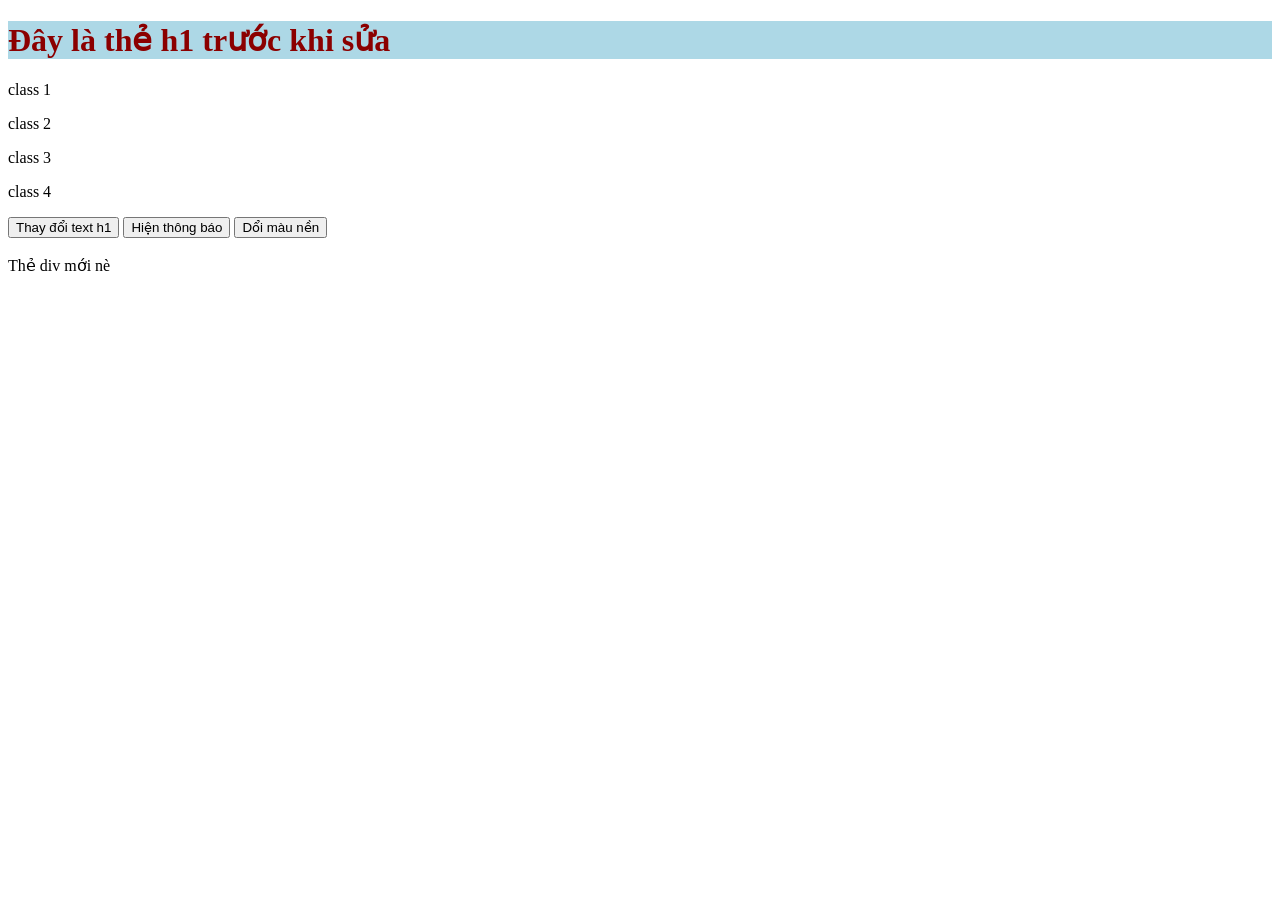
==== Lesson4/index.html @ 7419bf96 "Lesson 4" ====
<!DOCTYPE html>
<html lang="en">
<head>
    <meta charset="UTF-8">
    <meta name="viewport" content="width=device-width, initial-scale=1.0">
    <title>Lesson 4</title>
    <!-- Liên kết CSS -->
    <link rel="stylesheet" href="./style.css">
</head>
<body>
    <h1 id="myH1">Đây là thẻ h1 trước khi sửa</h1>

    <p class="myClass">class 1</p>
    <p class="myClass">class 2</p>
    <p class="myClass">class 3</p>
    <p class="myClass">class 4</p>

    <!-- Thực hành DOM -->
    <button id="btn1" onClick="changeText()">Thay đổi text h1</button>
    <button id="btn2" onClick="showAlert()">Hiện thông báo</button>
    <button id="btn3">Dổi màu nền</button>

    <br><br>

    <!-- Liên kết js -->
    <script src="./script.js"></script>
</body>
</html>
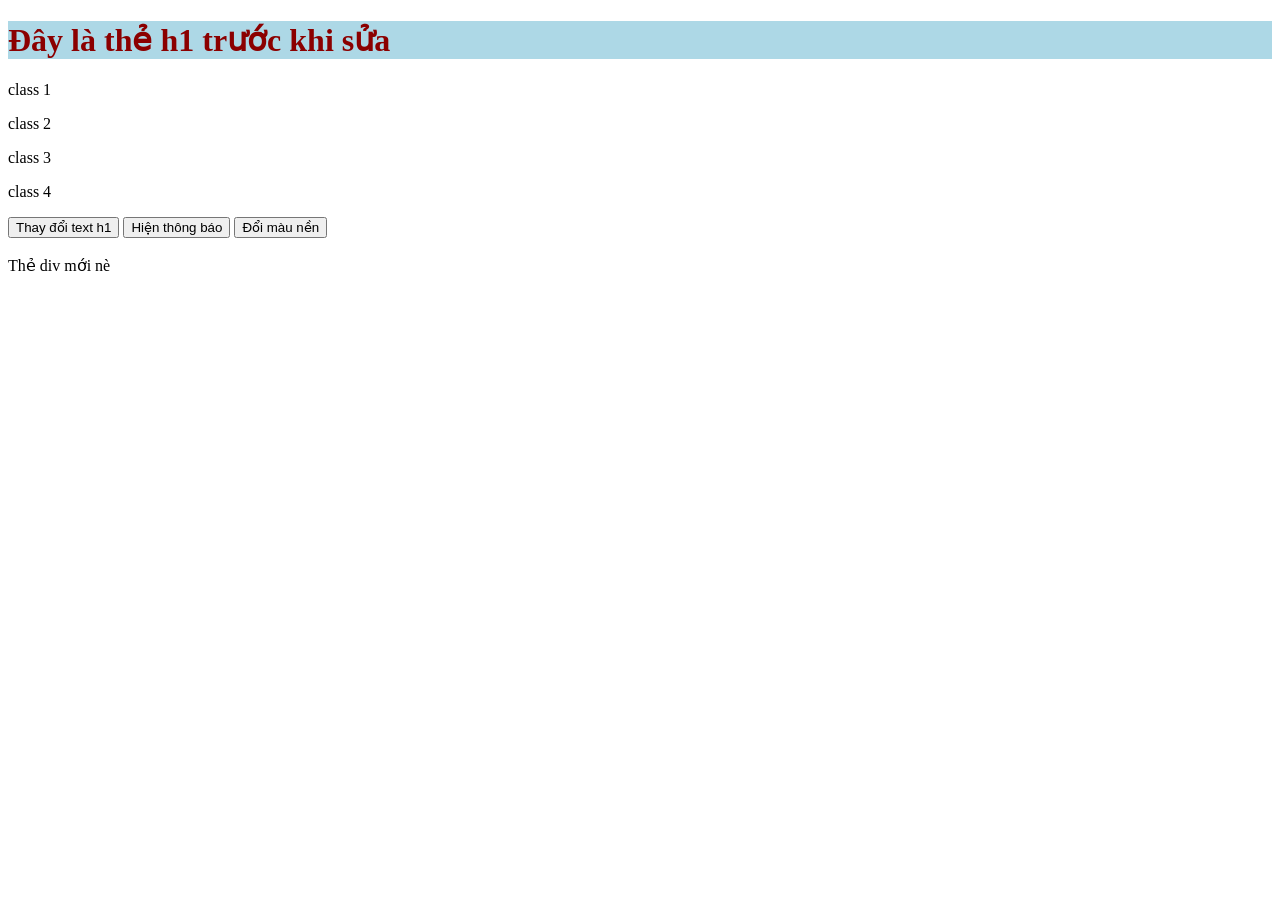
==== commit 58f075f7: "Lesson 4" ====
--- a/Lesson4/index.html
+++ b/Lesson4/index.html
@@ -18,7 +18,7 @@
     <!-- Thực hành DOM -->
     <button id="btn1" onClick="changeText()">Thay đổi text h1</button>
     <button id="btn2" onClick="showAlert()">Hiện thông báo</button>
-    <button id="btn3">Dổi màu nền</button>
+    <button id="btn3">Đổi màu nền</button>
 
     <br><br>
 
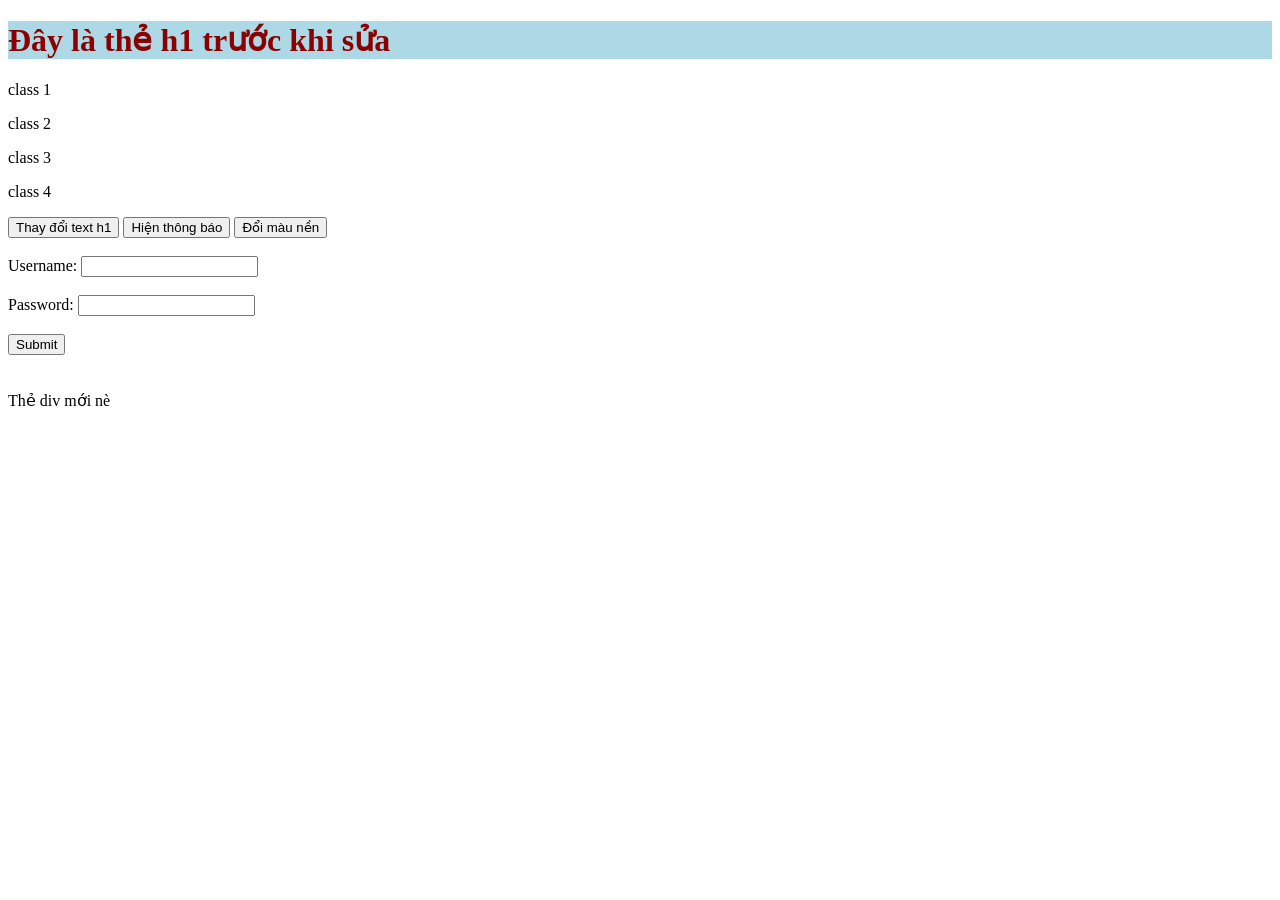
==== commit 25f27627: "Lesson 4" ====
--- a/Lesson4/index.html
+++ b/Lesson4/index.html
@@ -22,6 +22,20 @@
 
     <br><br>
 
+    <form action="#" id="myForm">
+        <label for="username">Username:</label>
+        <input type="text" id="username" name="username" required>
+        <br><br>
+
+        <label for="password">Password:</label>
+        <input type="password" id="password" name="password" required>
+        <br><br>
+
+        <input id="submitData" type="submit" value="Submit">
+    </form>
+
+    <br><br>
+
     <!-- Liên kết js -->
     <script src="./script.js"></script>
 </body>
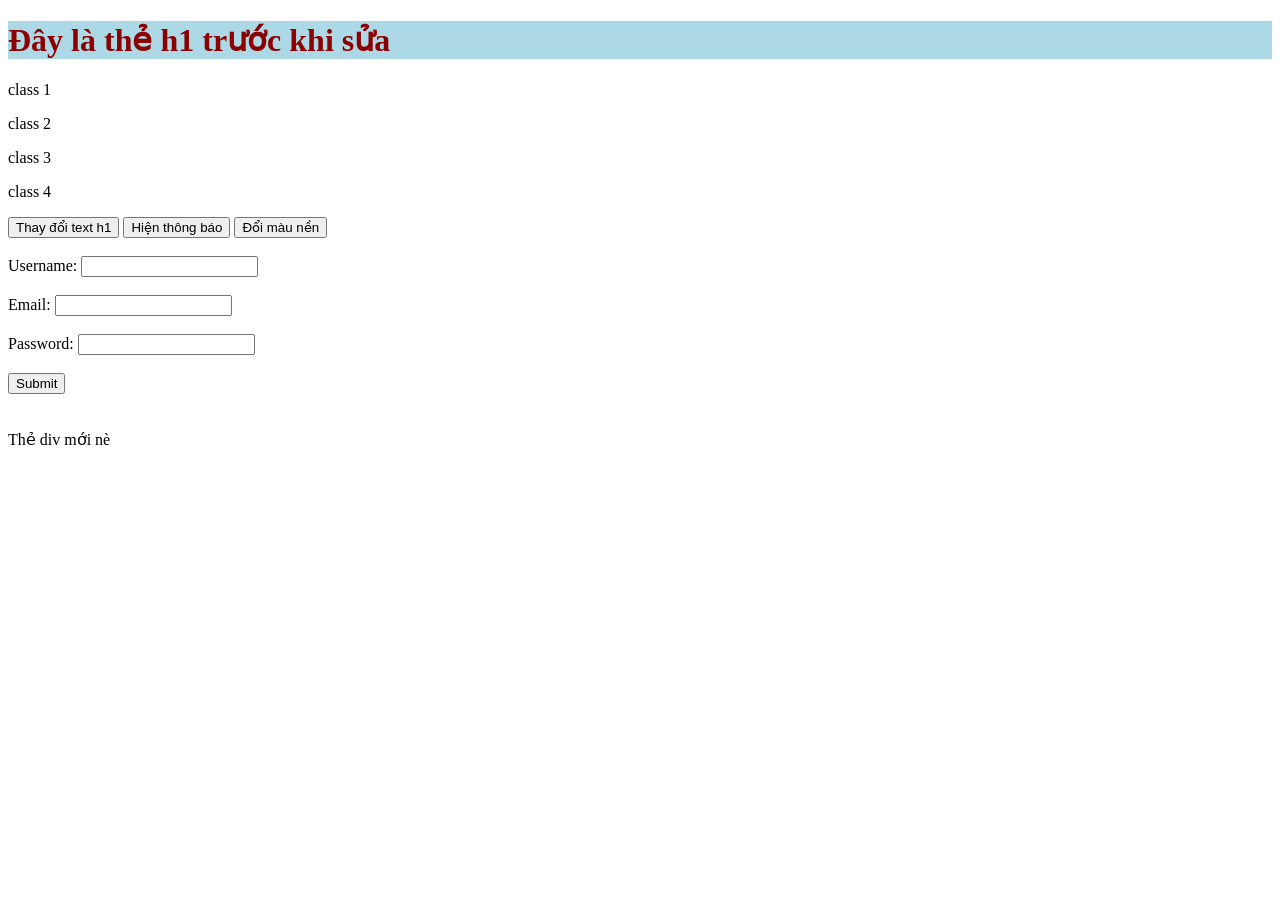
==== commit 7380efa2: "Lesson 4" ====
--- a/Lesson4/index.html
+++ b/Lesson4/index.html
@@ -27,6 +27,10 @@
         <input type="text" id="username" name="username" required>
         <br><br>
 
+        <label for="email">Email:</label>
+        <input type="text" id="email" name="email" required>
+        <br><br>
+
         <label for="password">Password:</label>
         <input type="password" id="password" name="password" required>
         <br><br>
